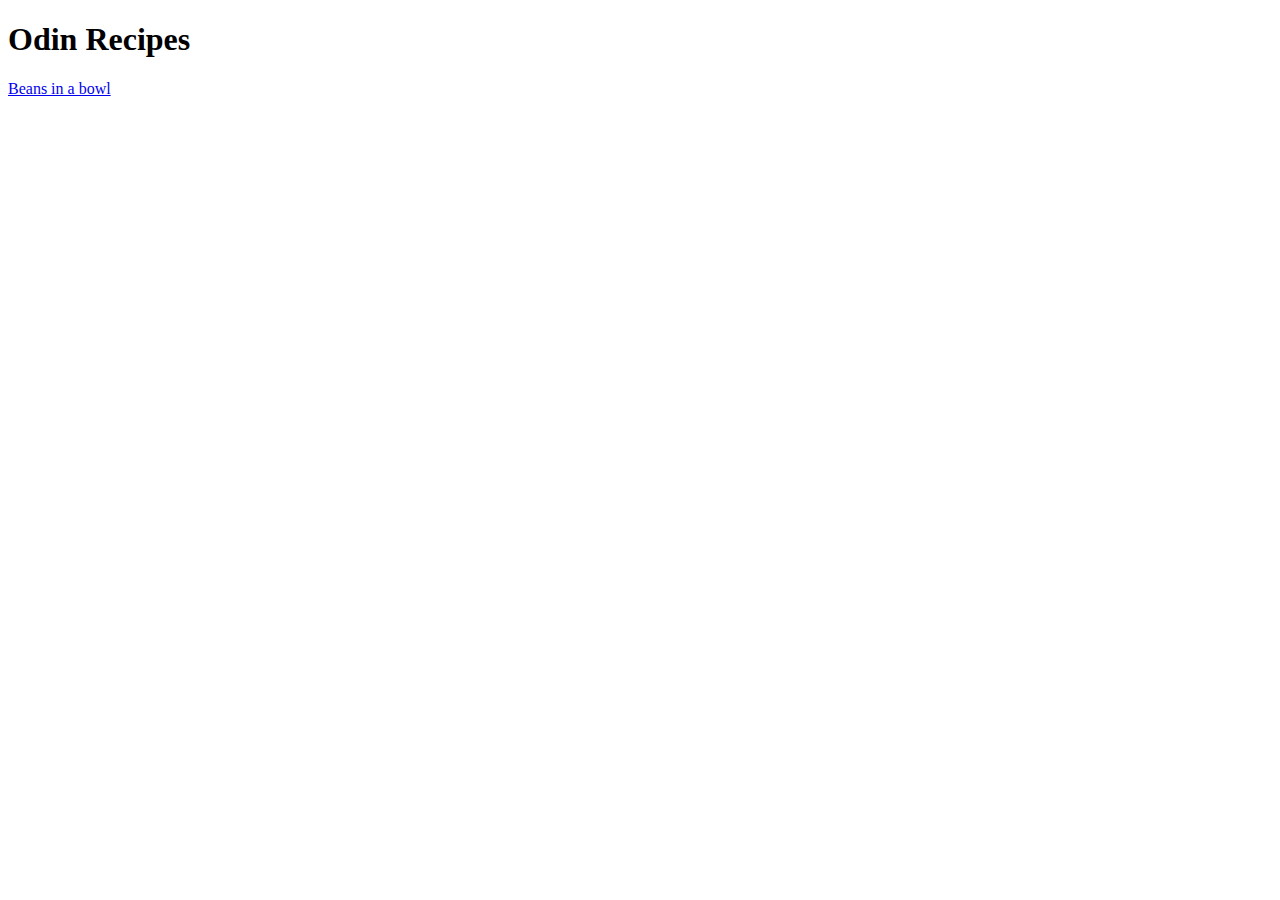
==== index.html @ 2324b6f1 "Set up doctype, titles and linked together" ====
<!DOCTYPE html>
<html lang="en">
    <head>
        <meta UFT="-8">
        <title>Odin recipes</title>    
    </head>
    <body>
        <h1>Odin Recipes</h1>
        <a href="beans-in-a-bowl.html">Beans in a bowl</a>
    </body>
</html>
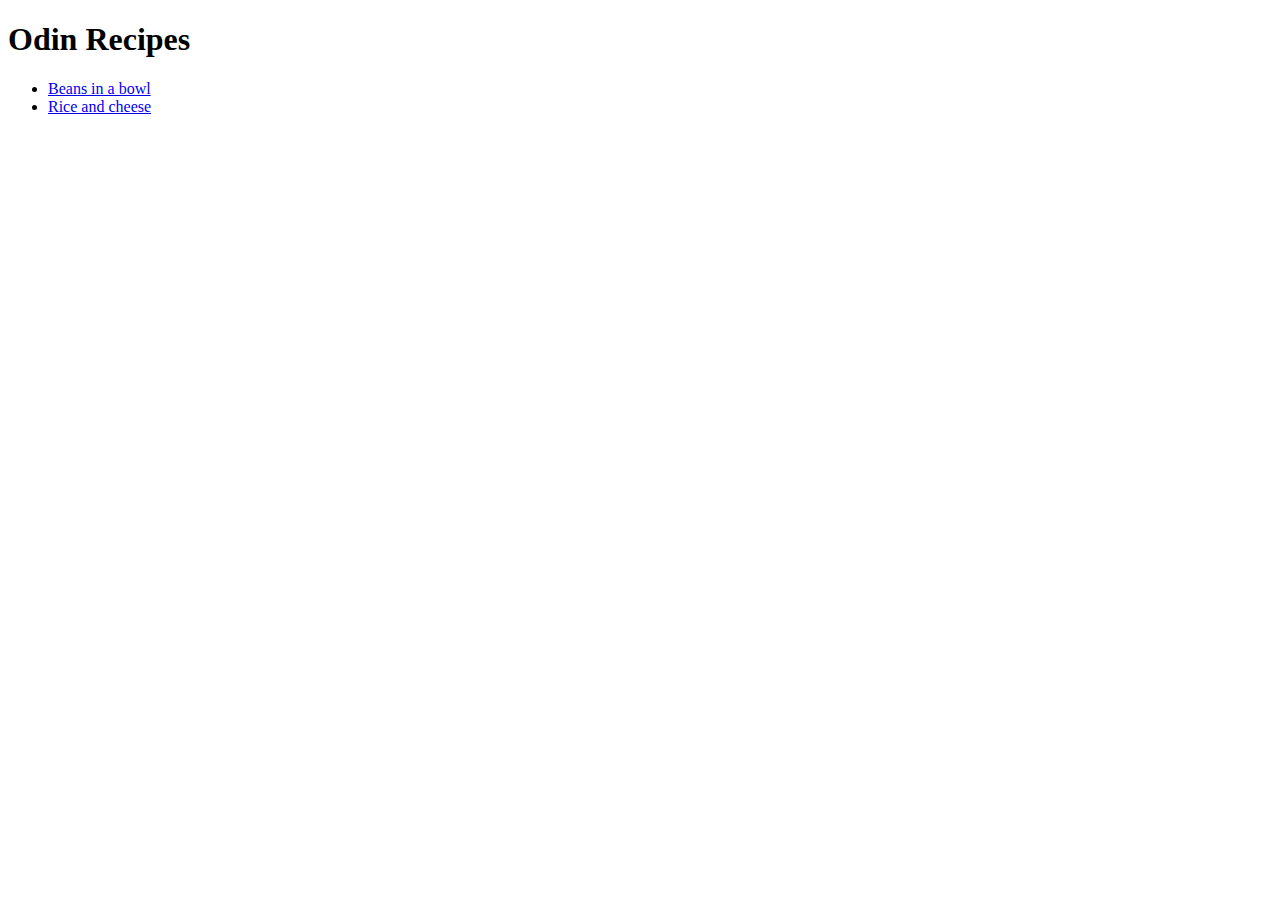
==== commit e95ad077: "small fixes to imgs" ====
--- a/index.html
+++ b/index.html
@@ -6,6 +6,9 @@
     </head>
     <body>
         <h1>Odin Recipes</h1>
-        <a href="beans-in-a-bowl.html">Beans in a bowl</a>
+        <ul>
+            <li><a href="recipes/beans-in-a-bowl.html"> Beans in a bowl</a></li>
+            <li><a href="recipes/rice-and-cheese.html">Rice and cheese</a></li>
+        </ul>
     </body>
 </html>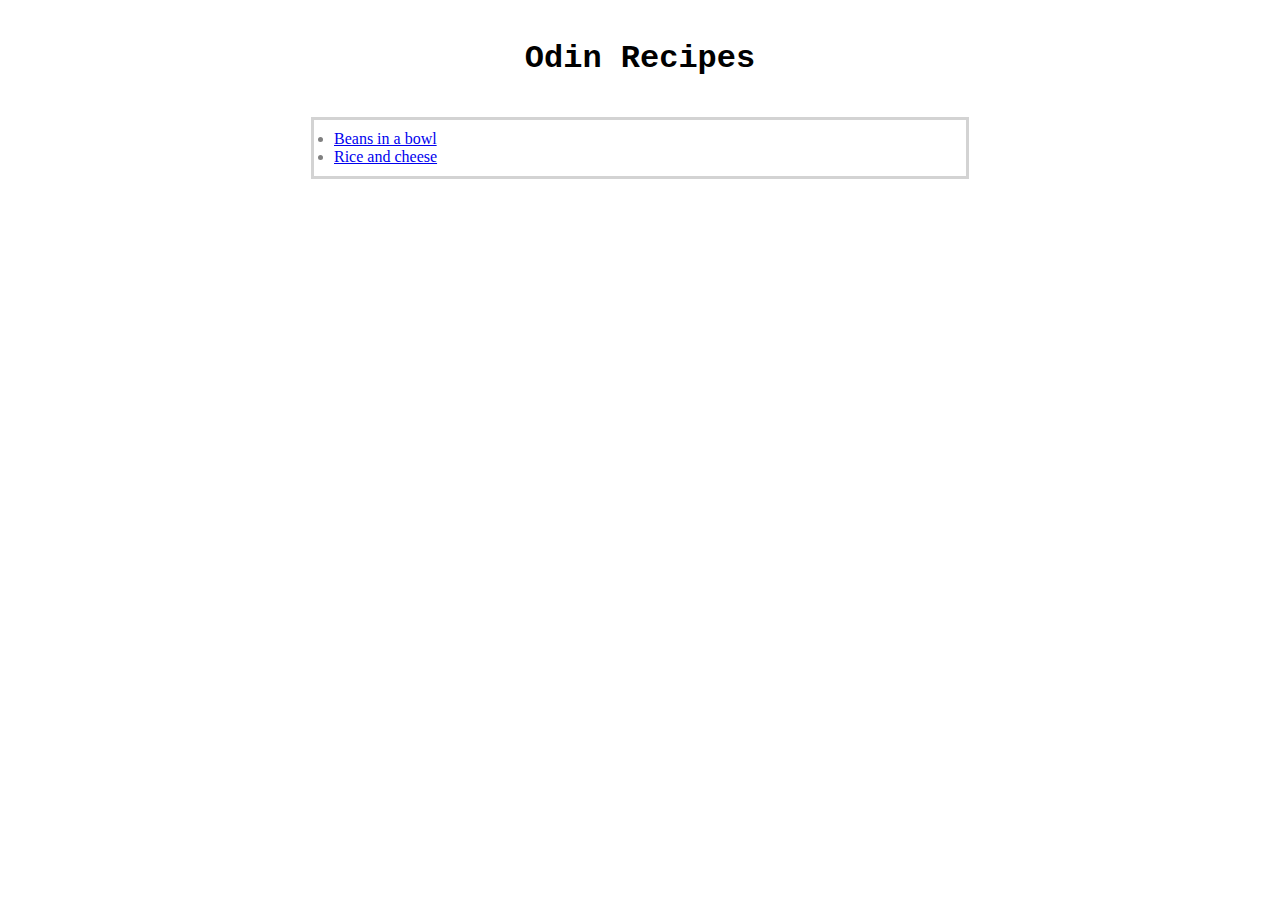
==== commit d54a9591: "beautified the website badly" ====
--- a/index.html
+++ b/index.html
@@ -1,12 +1,13 @@
 <!DOCTYPE html>
 <html lang="en">
     <head>
+        <link rel="stylesheet" href="style.css">
         <meta UFT="-8">
         <title>Odin recipes</title>    
     </head>
     <body>
-        <h1>Odin Recipes</h1>
-        <ul>
+        <h1 class="main-h">Odin Recipes</h1>
+        <ul class="list">
             <li><a href="recipes/beans-in-a-bowl.html"> Beans in a bowl</a></li>
             <li><a href="recipes/rice-and-cheese.html">Rice and cheese</a></li>
         </ul>
--- a/style.css
+++ b/style.css
@@ -0,0 +1,40 @@
+.main-h {
+    font-weight: 700;
+    margin: 30px;
+    padding: 10px;
+    text-align: center;
+    font-family:'Courier New', Courier, monospace;
+}
+.list {
+    margin-bottom: 20px;
+    margin: auto;
+    width: 50%;
+    border: 3px solid lightgray;
+    padding-left: 20px;
+    padding-top: 10px;
+    padding-bottom: 10px;
+    color: gray;
+    text-align: justify;
+}
+.small-h{
+    font-weight: 500;
+    margin: 15px;
+    padding:10px;
+    font-size: 20px;
+    text-align: center;
+    font-family: 'Courier New', Courier, monospace
+}
+.description{
+    text-align: center;
+    margin: 20px;
+    font-size: 15px;
+    padding: 15px;
+    font-family: 'Gill Sans', 'Gill Sans MT', Calibri, 'Trebuchet MS', sans-serif;
+    
+}
+.img{
+    display: block;
+    margin-left: auto;
+    margin-right: auto;
+    width: 50%;
+}